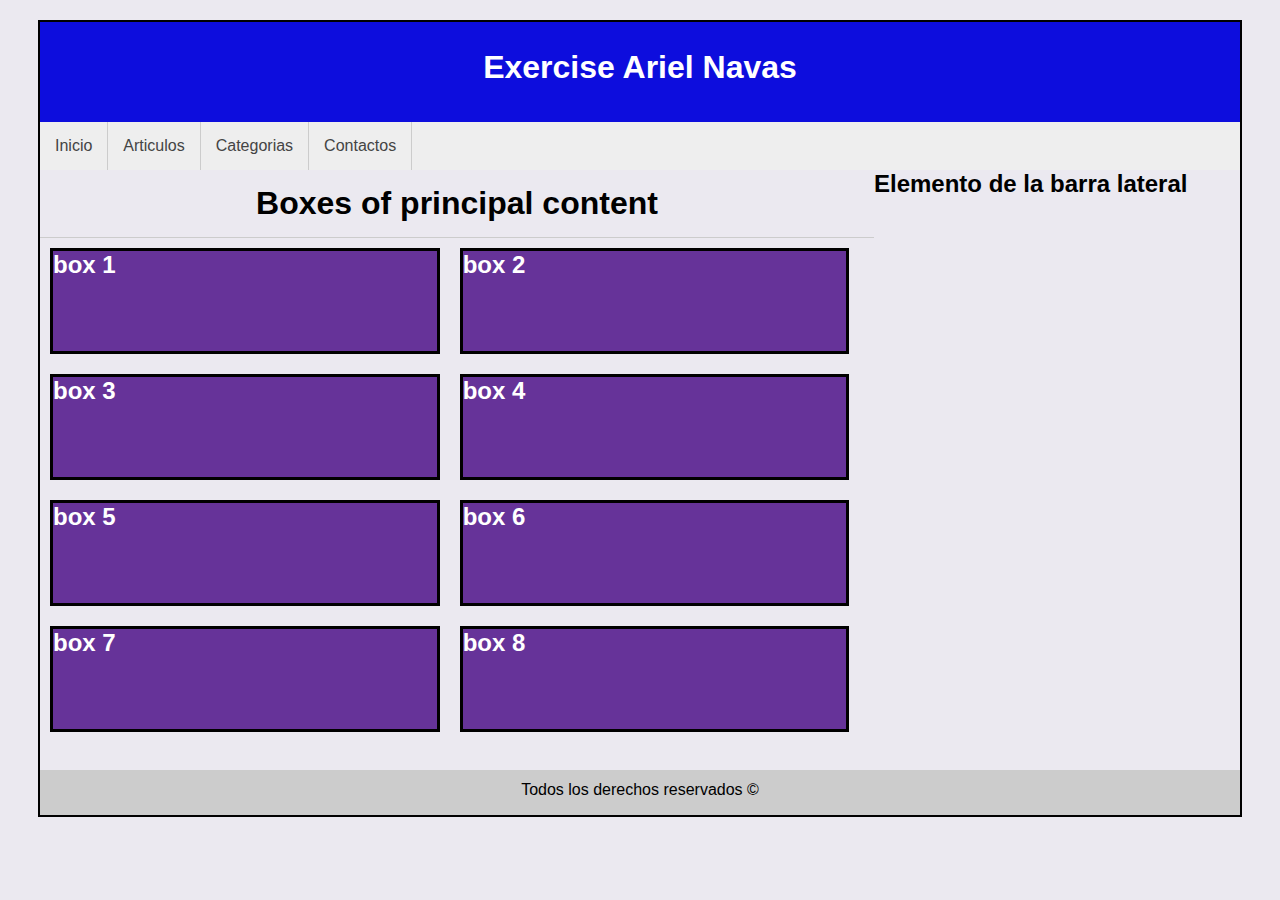
==== aprendiendoCSS/05-ejercicioPosicionamiento/index.html @ c00bd573 "first commit" ====
<!DOCTYPE html>
<html lang="en">
<head>
    <meta charset="UTF-8">
    <meta name="viewport" content="width=device-width, initial-scale=1.0">
    <link rel="stylesheet" href="style.css">
    <title>Exercise 1</title>
</head>
<body>

    <div id="principal">

        <header id="header">
            <h1>Exercise Ariel Navas</h1>
        </header>

        <nav id="menu">
            <ul>
                <li><a href="#">Inicio</a></li>
                <li><a href="#">Articulos</a></li>
                <li><a href="#">Categorias</a></li>
                <li><a href="#">Contactos</a></li>
            </ul>

            <div class="clearfix"></div>
        </nav>
        
        <main>
            <div class="main-content">
                <h1>Boxes of principal content</h1>
                <div class="box"><h2>box 1</h2></div>
                <div class="box"><h2>box 2</h2></div>
                <div class="box"><h2>box 3</h2></div>
                <div class="box"><h2>box 4</h2></div>
                <div class="box"><h2>box 5</h2></div>
                <div class="box"><h2>box 6</h2></div>
                <div class="box"><h2>box 7</h2></div>
                <div class="box"><h2>box 8</h2></div>
            </div>
            
            <aside id="lateral">
                <div class="box">
                    <h2>Elemento de la barra lateral</h2>
                </div>

            </aside>

        </main>
        <div class="clearfix"></div>
        <footer id="footer">
            Todos los derechos reservados &copy
        </footer>
    </div>
</body>
</html>
---- aprendiendoCSS/05-ejercicioPosicionamiento/style.css ----
/*
Ejercicio completo con html y css
1.Crear un documento html y vincularlo con css
2.Crear una estructura html que cuente con un contenedor General
    cabecera,menu, sidebar, Seccion conetido principal,
    elementos dentro del contenedor principal y footer
3.Todo el contenido debe estar dentro del contenedor general y su ancho sera de 1200px
4. Header debe ocupar el 100% del ancho y tener un texto grande centrado
5.El menu debe tener los elementos uno a lado del otro
6. El contenido principal debe tener un ancho del 70%
7. El contenido dentro del contenedor principal debe ser una cuadricula con 
    4 lineas de dos cajas
8. La barra lateral debe tener un ancho del 30%
9. El footer debe tener un ancho del 100% del div y estar abajo del todo
*/
*{
    margin: 0px;
    padding: 0px;
    text-decoration: none;
    font-family: Verdana, Geneva, Tahoma, sans-serif;
}

body{
    background-color: rgb(235, 233, 240);
}

#principal{
    max-width: 1200px;
    /* centrar el contenedor */
    margin: 0px auto;
    margin-top: 20px;
    border: 2px solid black;
}

#header{
    width: 100%;
    height: 100px;
    background-color: rgb(13, 13, 221);
    color: white;
    text-align: center;
    /* para centrar verticalmente */
    line-height: 90px;
}

#menu ul li{
    list-style: none;
    /*puedo colocarlos de esta forma uno a lado del otro  
    display: inline-block; */

    /* Otra forma de manejar el mismo tema, haciendo uso
    de flotamientos y del div clearfix*/
    display: block;
    float: left;
    /* padding: 15px; */
    border-right: 1px solid #ccc;

}

#menu ul li a{
    display: block;
    color: #444;
    padding: 15px;
}

#menu ul li:hover a{
    color: white ;
}

#menu ul li:hover{
    background-color: rgb(13, 13, 221);
    cursor: pointer;
}

#menu{
    background-color: #eee;
    align-items: center;
}

.clearfix{
    float: none;
    clear: both;
}

.main-content{
    float: left;
    width: 69.5%;
}

#lateral{
    float: left;
    width: 30%;
    min-height: 600px;
}
.main-content > h1{
    text-align: center;
    border-bottom: 1px solid #ccc;
    padding: 15px;
}

.main-content .box{
    background-color: rebeccapurple;
    color: white;
    border: 3px solid black;
    width: 46%;
    height: 100px;
    display: block;
    float: left;
    margin: 10px;
}

#footer{
    background-color: #ccc;
    text-align: center;
    line-height: 40px;
    height: 45px;
}
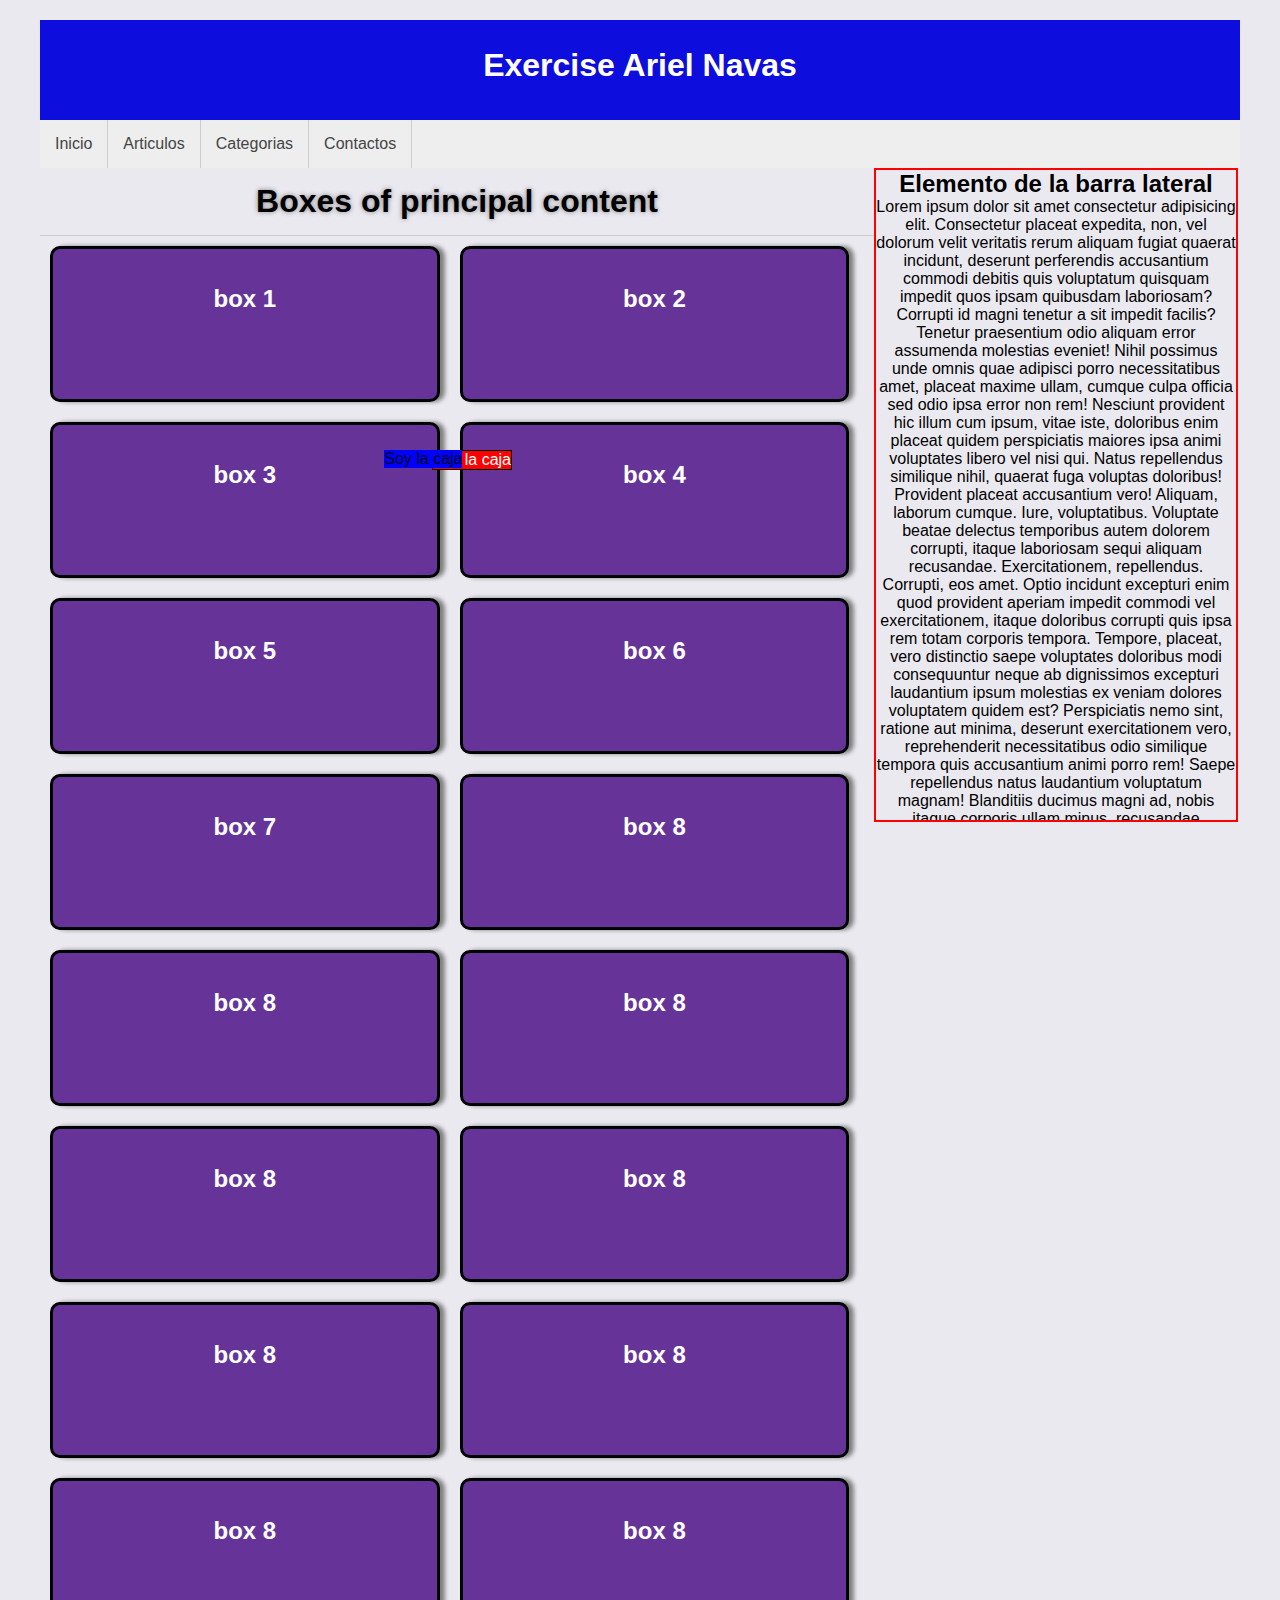
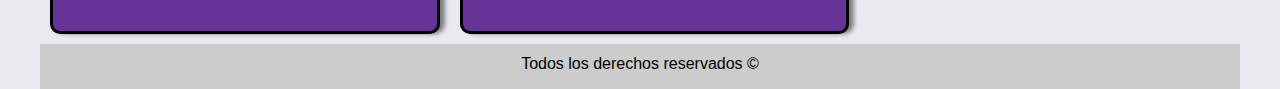
==== commit 3f3e0b3b: "Introduction finished" ====
--- a/aprendiendoCSS/05-ejercicioPosicionamiento/index.html
+++ b/aprendiendoCSS/05-ejercicioPosicionamiento/index.html
@@ -1,11 +1,13 @@
 <!DOCTYPE html>
 <html lang="en">
+
 <head>
     <meta charset="UTF-8">
     <meta name="viewport" content="width=device-width, initial-scale=1.0">
     <link rel="stylesheet" href="style.css">
     <title>Exercise 1</title>
 </head>
+
 <body>
 
     <div id="principal">
@@ -24,23 +26,81 @@
 
             <div class="clearfix"></div>
         </nav>
-        
+
         <main>
             <div class="main-content">
                 <h1>Boxes of principal content</h1>
-                <div class="box"><h2>box 1</h2></div>
-                <div class="box"><h2>box 2</h2></div>
-                <div class="box"><h2>box 3</h2></div>
-                <div class="box"><h2>box 4</h2></div>
-                <div class="box"><h2>box 5</h2></div>
-                <div class="box"><h2>box 6</h2></div>
-                <div class="box"><h2>box 7</h2></div>
-                <div class="box"><h2>box 8</h2></div>
+                <div class="box">
+                    <h2>box 1</h2>
+                </div>
+                <div class="box">
+                    <h2>box 2</h2>
+                </div>
+                <div class="box">
+                    <h2>box 3</h2>
+                </div>
+                <div class="box">
+                    <h2>box 4</h2>
+                </div>
+                <div class="box">
+                    <h2>box 5</h2>
+                </div>
+                <div class="box">
+                    <h2>box 6</h2>
+                </div>
+                <div class="box">
+                    <h2>box 7</h2>
+                </div>
+                <div class="box">
+                    <h2>box 8</h2>
+                </div>
+                <div class="box">
+                    <h2>box 8</h2>
+                </div>
+                <div class="box">
+                    <h2>box 8</h2>
+                </div>
+                <div class="box">
+                    <h2>box 8</h2>
+                </div>
+                <div class="box">
+                    <h2>box 8</h2>
+                </div>
+                <div class="box">
+                    <h2>box 8</h2>
+                </div>
+                <div class="box">
+                    <h2>box 8</h2>
+                </div>
+                <div class="box">
+                    <h2>box 8</h2>
+                </div>
+                <div class="box">
+                    <h2>box 8</h2>
+                </div>
             </div>
-            
+
             <aside id="lateral">
                 <div class="box">
                     <h2>Elemento de la barra lateral</h2>
+                    <p>Lorem ipsum dolor sit amet consectetur adipisicing elit. Consectetur placeat expedita, non, vel
+                        dolorum velit veritatis rerum aliquam fugiat quaerat incidunt, deserunt perferendis accusantium
+                        commodi debitis quis voluptatum quisquam impedit quos ipsam quibusdam laboriosam? Corrupti id
+                        magni tenetur a sit impedit facilis? Tenetur praesentium odio aliquam error assumenda molestias
+                        eveniet! Nihil possimus unde omnis quae adipisci porro necessitatibus amet, placeat maxime
+                        ullam, cumque culpa officia sed odio ipsa error non rem! Nesciunt provident hic illum cum ipsum,
+                        vitae iste, doloribus enim placeat quidem perspiciatis maiores ipsa animi voluptates libero vel
+                        nisi qui. Natus repellendus similique nihil, quaerat fuga voluptas doloribus! Provident placeat
+                        accusantium vero! Aliquam, laborum cumque. Iure, voluptatibus. Voluptate beatae delectus
+                        temporibus autem dolorem corrupti, itaque laboriosam sequi aliquam recusandae. Exercitationem,
+                        repellendus. Corrupti, eos amet. Optio incidunt excepturi enim quod provident aperiam impedit
+                        commodi vel exercitationem, itaque doloribus corrupti quis ipsa rem totam corporis tempora.
+                        Tempore, placeat, vero distinctio saepe voluptates doloribus modi consequuntur neque ab
+                        dignissimos excepturi laudantium ipsum molestias ex veniam dolores voluptatem quidem est?
+                        Perspiciatis nemo sint, ratione aut minima, deserunt exercitationem vero, reprehenderit
+                        necessitatibus odio similique tempora quis accusantium animi porro rem! Saepe repellendus natus
+                        laudantium voluptatum magnam! Blanditiis ducimus magni ad, nobis itaque corporis ullam minus,
+                        recusandae voluptatibus, possimus eligendi officiis tempora harum qui.</p>
                 </div>
 
             </aside>
@@ -50,6 +110,14 @@
         <footer id="footer">
             Todos los derechos reservados &copy
         </footer>
+
+        <div class="libre">
+            Soy la caja 
+        </div>
+        <div class="fija">
+            Soy la caja 
+        </div>
     </div>
 </body>
+
 </html>--- a/aprendiendoCSS/05-ejercicioPosicionamiento/style.css
+++ b/aprendiendoCSS/05-ejercicioPosicionamiento/style.css
@@ -29,7 +29,6 @@
     /* centrar el contenedor */
     margin: 0px auto;
     margin-top: 20px;
-    border: 2px solid black;
 }
 
 #header{
@@ -53,7 +52,6 @@
     float: left;
     /* padding: 15px; */
     border-right: 1px solid #ccc;
-
 }
 
 #menu ul li a{
@@ -89,12 +87,18 @@
 #lateral{
     float: left;
     width: 30%;
-    min-height: 600px;
+    border: 2px solid red;
+    min-height: 550px;
+    max-height: 650px;
+    text-align: center;
+    /* overflow, texto que se sale de la caja meter un scroll u ocultar */
+    overflow-y: scroll;
 }
 .main-content > h1{
     text-align: center;
     border-bottom: 1px solid #ccc;
     padding: 15px;
+    text-shadow: 0px 0px 5px gray;
 }
 
 .main-content .box{
@@ -102,15 +106,38 @@
     color: white;
     border: 3px solid black;
     width: 46%;
-    height: 100px;
+    height: 150px;
     display: block;
     float: left;
     margin: 10px;
+    text-align: center;
+    line-height: 100px;
+    box-shadow: 5px 0px 4px gray;
+    border-radius: 10px;
 }
 
 #footer{
+    width: 100%;
     background-color: #ccc;
     text-align: center;
     line-height: 40px;
     height: 45px;
+}
+
+.libre{
+    /* Mover un elemento por donde yo desee en la pagina */
+    position: absolute;
+    top: 50%;
+    right: 60%;
+    border: 1px solid black;
+    background-color: red;
+    color: white;
+}
+
+.fija{
+    /* posicion fixed, se mantienen en la pantalla fijadas */
+    position: fixed;
+    background-color: blue;
+    top: 50%;
+    left: 30%;
 }